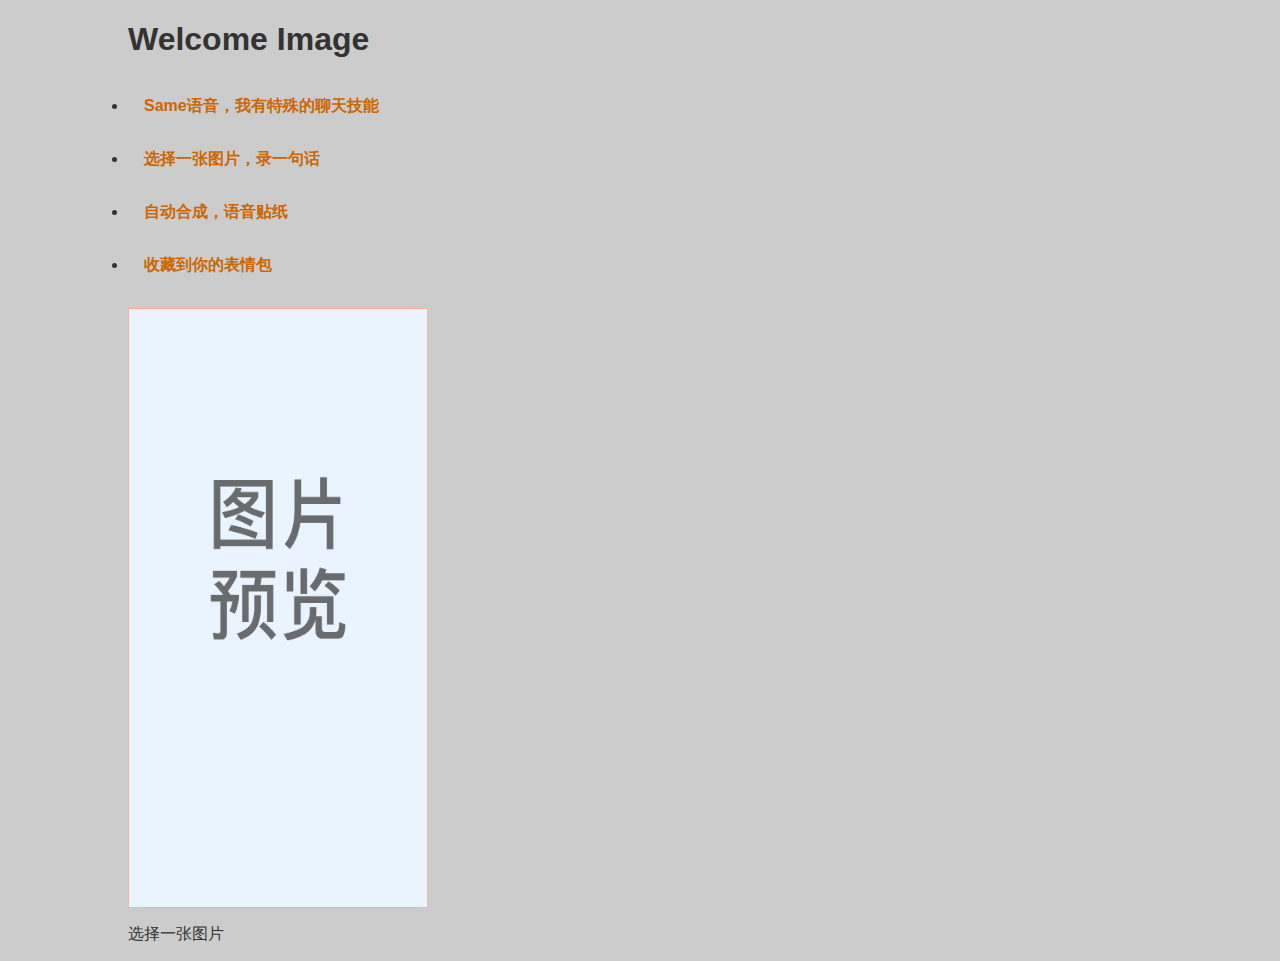
==== gallery.html @ 16a497cd "init commit" ====
<!DOCTYPE html>
<html lang=en>
<head>
    <meta charset="utf-8"/>
    <title>Image Gallery</title>
    <link rel="stylesheet" type="text/css" href="styles/layout.css" media="screen" />
</head>
<body>
    <h1>Welcome Image</h1>
    <ul id="imagegallery">
        <li><a href="images/welcome_01.png" title=" welcome_01">Same语音，我有特殊的聊天技能</a>
        </li>
        <li><a href="images/welcome_02.png" title=" welcome_02">选择一张图片，录一句话</a>
        </li>
        <li><a href="images/welcome_03.png" title=" welcome_03">自动合成，语音贴纸</a>
        </li>
        <li><a href="images/welcome_04.png" title=" welcome_04">收藏到你的表情包</a>
        </li>
    </ul>
    <img id="placeholder" src="images/blank.png" />
    <p id="description">选择一张图片</p>
<script type="text/javascript" src="scripts/showPic.js"></script>
</body>
---- styles/layout.css ----
body{
    font-family: "Helvetica","Arial",serif;
    background-color: #ccc;
    color:#333;
    margin: 1em 10%;
}
h1{
    color:#333;
    background-color: transparent;
}
a{
    color: #c60;
    background-color: transparent;
    font-weight: bold;
    text-decoration: none;
}
ul{
    padding: 0;
}
li{
    padding:1em;
}
img{
    display: block;
    clear: both;
    width: 300px;
    height: 600px;
}
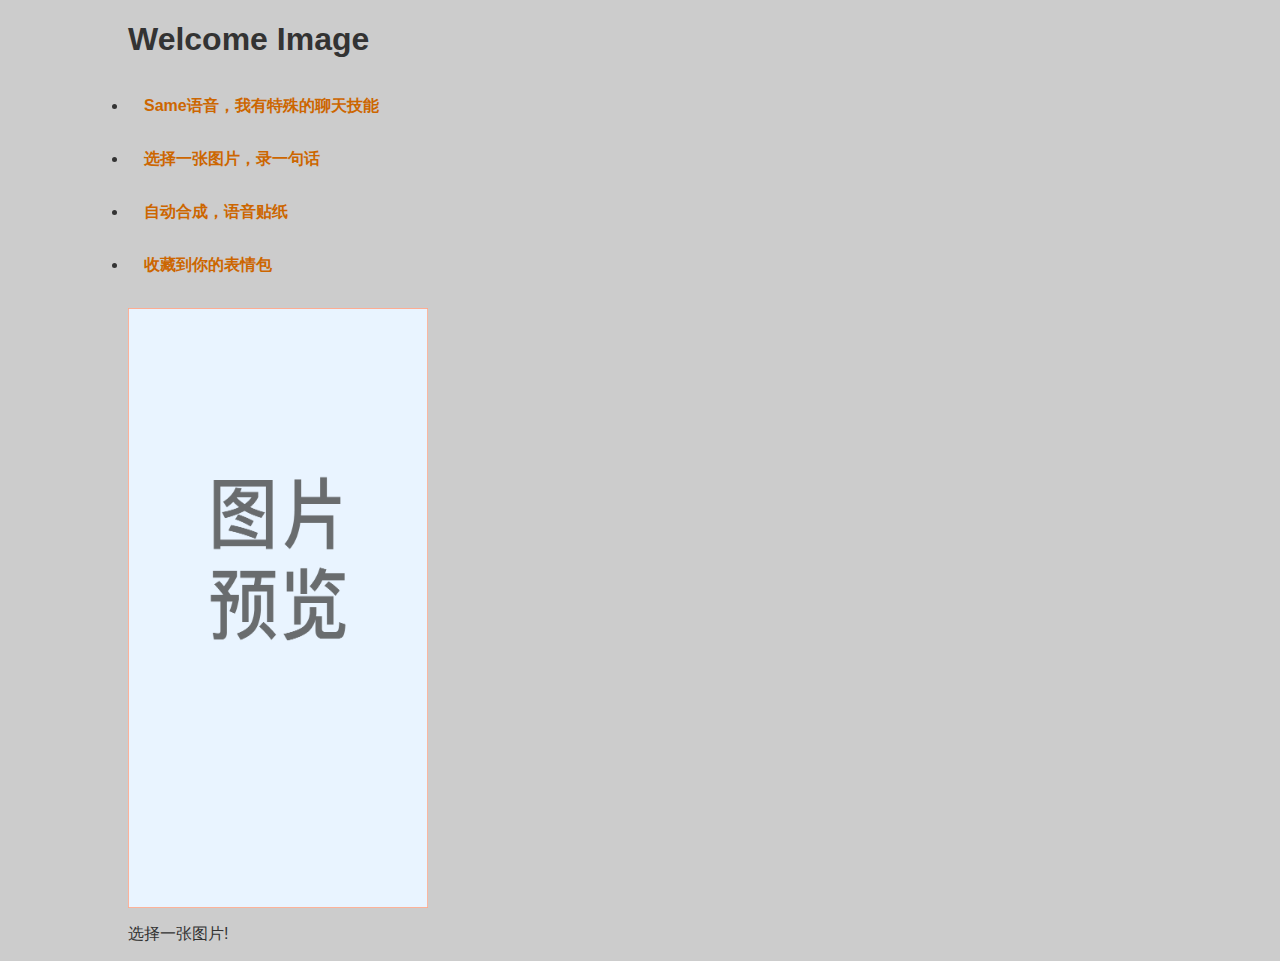
==== commit 581ad195: "Edit HTML" ====
--- a/gallery.html
+++ b/gallery.html
@@ -18,6 +18,6 @@
         </li>
     </ul>
     <img id="placeholder" src="images/blank.png" />
-    <p id="description">选择一张图片</p>
+    <p id="description">选择一张图片!</p>
 <script type="text/javascript" src="scripts/showPic.js"></script>
 </body>
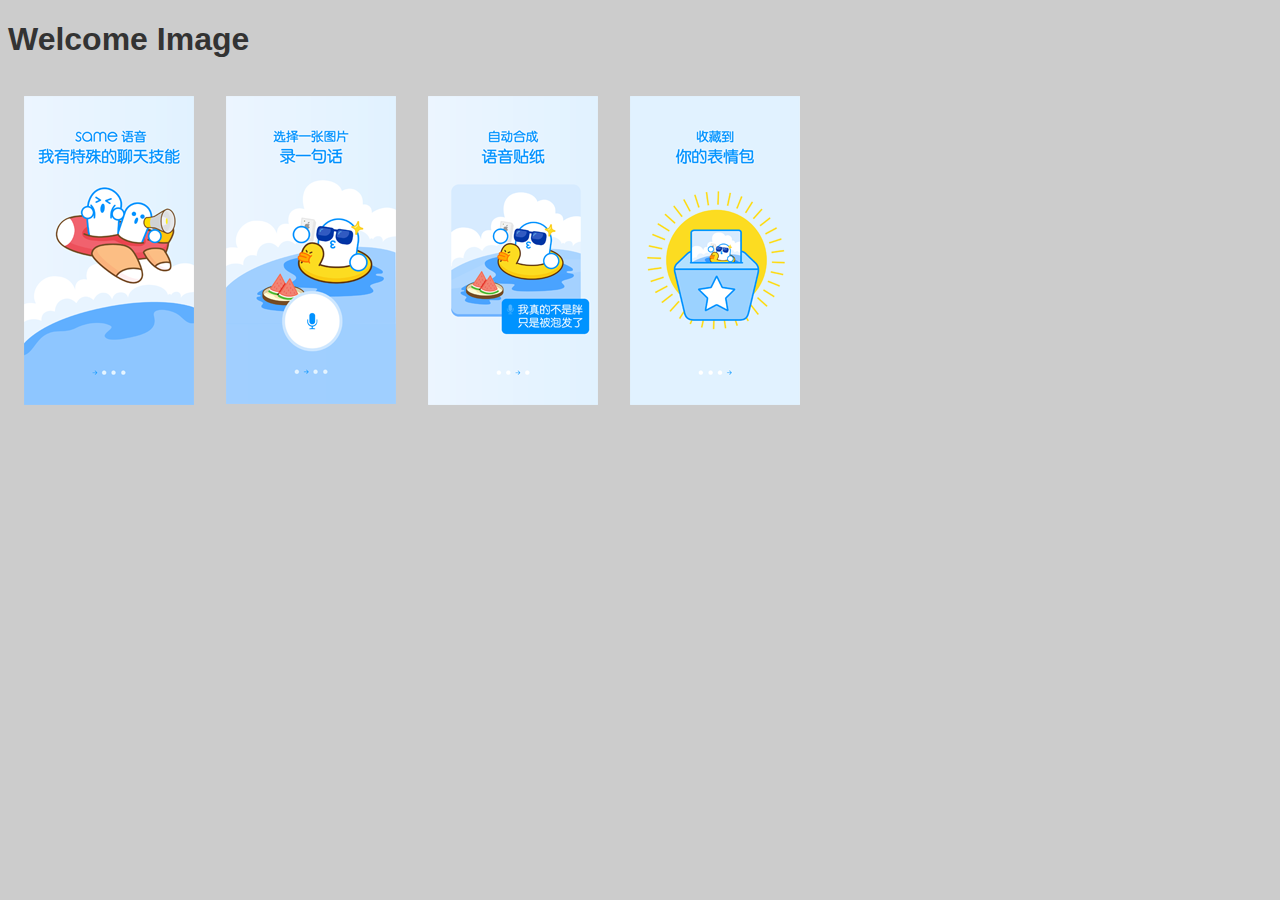
==== commit 062ac986: "charter11" ====
--- a/gallery.html
+++ b/gallery.html
@@ -1,23 +1,33 @@
 <!DOCTYPE html>
 <html lang=en>
 <head>
-    <meta charset="utf-8"/>
+    <meta http-equiv="content-type" content="text/html;charset=utf-8"/>
     <title>Image Gallery</title>
     <link rel="stylesheet" type="text/css" href="styles/layout.css" media="screen" />
 </head>
 <body>
     <h1>Welcome Image</h1>
     <ul id="imagegallery">
-        <li><a href="images/welcome_01.png" title=" welcome_01">Same语音，我有特殊的聊天技能</a>
+        <li>
+            <a href="images/welcome_01.png" title=" welcome_01">
+            <img src="images/welcome0101.png" alt="Same语音，我有特殊的聊天技能"/>
+            </a>
         </li>
-        <li><a href="images/welcome_02.png" title=" welcome_02">选择一张图片，录一句话</a>
+        <li>
+            <a href="images/welcome_02.png" title=" welcome_02">
+            <img src="images/welcome0202.png" alt="选择一张图片，录一句话"/>
+            </a>
         </li>
-        <li><a href="images/welcome_03.png" title=" welcome_03">自动合成，语音贴纸</a>
+        <li>
+            <a href="images/welcome_03.png" title=" welcome_03">
+            <img src="images/welcome0303.png" alt="自动合成，语音贴纸"/>
+            </a>
         </li>
-        <li><a href="images/welcome_04.png" title=" welcome_04">收藏到你的表情包</a>
+        <li>
+            <a href="images/welcome_04.png" title=" welcome_04">
+            <img src="images/welcome0404.png" alt="收藏到你的表情包"/>
+            </a>
         </li>
     </ul>
-    <img id="placeholder" src="images/blank.png" />
-    <p id="description">选择一张图片!</p>
-<script type="text/javascript" src="scripts/showPic.js"></script>
+<script src="scripts/showPic.js"></script>
 </body>
--- a/styles/layout.css
+++ b/styles/layout.css
@@ -2,7 +2,6 @@
     font-family: "Helvetica","Arial",serif;
     background-color: #ccc;
     color:#333;
-    margin: 1em 10%;
 }
 h1{
     color:#333;
@@ -19,10 +18,12 @@
 }
 li{
     padding:1em;
+    float:left;
+    list-style: none;
 }
-img{
-    display: block;
-    clear: both;
-    width: 300px;
-    height: 600px;
+#imagegallery li{
+    display:inline;
 }
+#imagegallery li a img{
+    border:0;
+}
